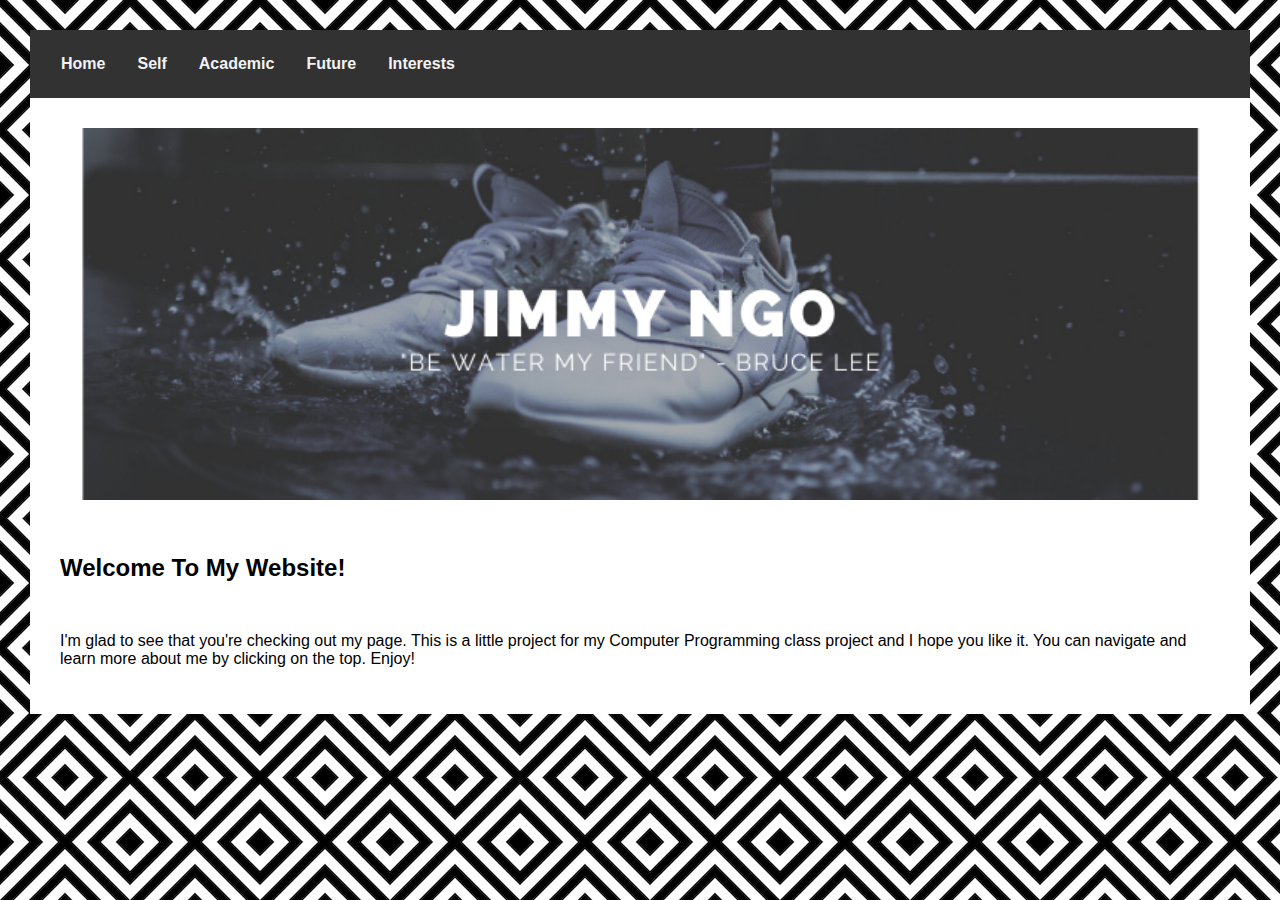
==== index.htm @ 94d0984e "something" ====
<!DOCTYPE html>
<html lang="en">
	<head>
		<meta charset="utf-8">
		<meta name="viewport" content="width=device-width, initial-scale=1">
		<link rel="stylesheet" href="personalweb.css">
	</head>
	<body>
		<div class="links">
			<a href="index.htm">Home</a> &nbsp; &nbsp; &nbsp;
			<a href="self.htm">Self</a> &nbsp; &nbsp; &nbsp;
			<a href="academic.htm">Academic</a> &nbsp; &nbsp; &nbsp;
			<a href="future.htm">Future</a> &nbsp; &nbsp; &nbsp;
			<a href="interests.htm">Interests</a> 
		</div>
		<div class="information">
			<img src= "Jimmy Ngo.png" alt="shoe in a puddle" style="width:100%;">
			<h2>Welcome To My Website!</h2>
			<p>I'm glad to see that you're checking out my page. This is a little project for
			my Computer Programming class project and I hope you like it. You can navigate 
			and learn more about me by clicking on the top. Enjoy!</p>
		</div>
	</body>
</html>
---- personalweb.css ----
* {box-sizing: border-box;font-family: Arial, Helvetica, sans-serif;padding: 15px;}
body {margin: 0;font-family: Arial, Helvetica, sans-serif;background-image:url(pattern.png);background-repeat:repeat}
.links {overflow: hidden;background-color: #323232;text-align: center;}
.links a {float: left;display: block;color: #f2f2f2;text-align: center;padding: 10px 16px;text-decoration: none;font-size: 16px;font-weight: bold;}
.links a:hover {color: #616979;font-size: 16px;font-weight: bold;}
.information {background-color: white;height: 100%;}
ul {line-height: 5px}
table, th, td {border: 1px solid black;border-collapse: collapse;}
th {background-color: #323232;color: white;}
caption {font-weight: bold;font-size: 17px;}
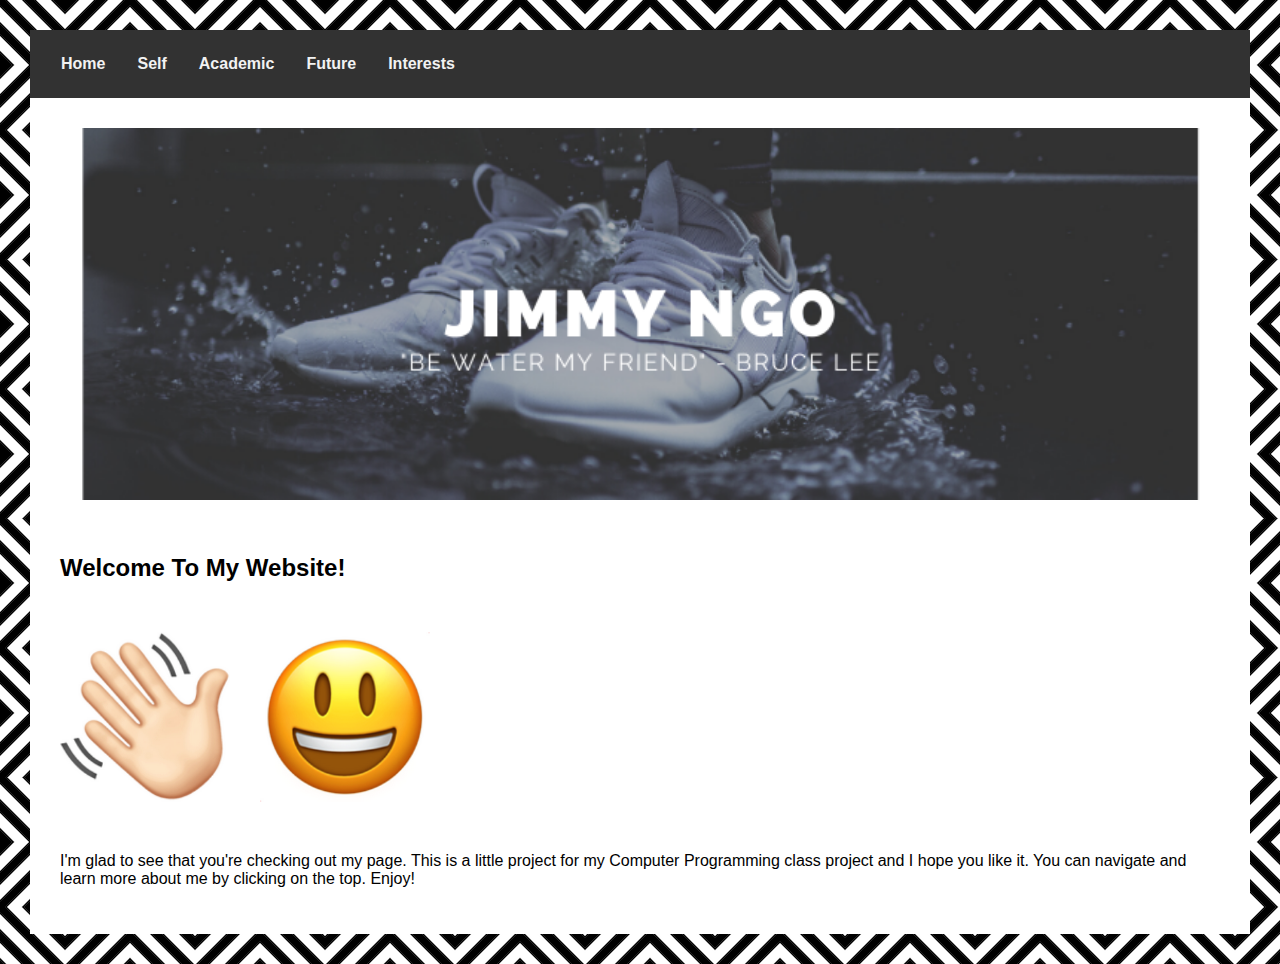
==== commit b1385457: "something part 2" ====
--- a/index.htm
+++ b/index.htm
@@ -16,6 +16,7 @@
 		<div class="information">
 			<img src= "Jimmy Ngo.png" alt="shoe in a puddle" style="width:100%;">
 			<h2>Welcome To My Website!</h2>
+			<img src="welcome.png" alt="waving hand emoji" style="width:200px;height:200px"><img src="smiling.png" alt="smiling emoji" style="width:200px;height:200px">
 			<p>I'm glad to see that you're checking out my page. This is a little project for
 			my Computer Programming class project and I hope you like it. You can navigate 
 			and learn more about me by clicking on the top. Enjoy!</p>
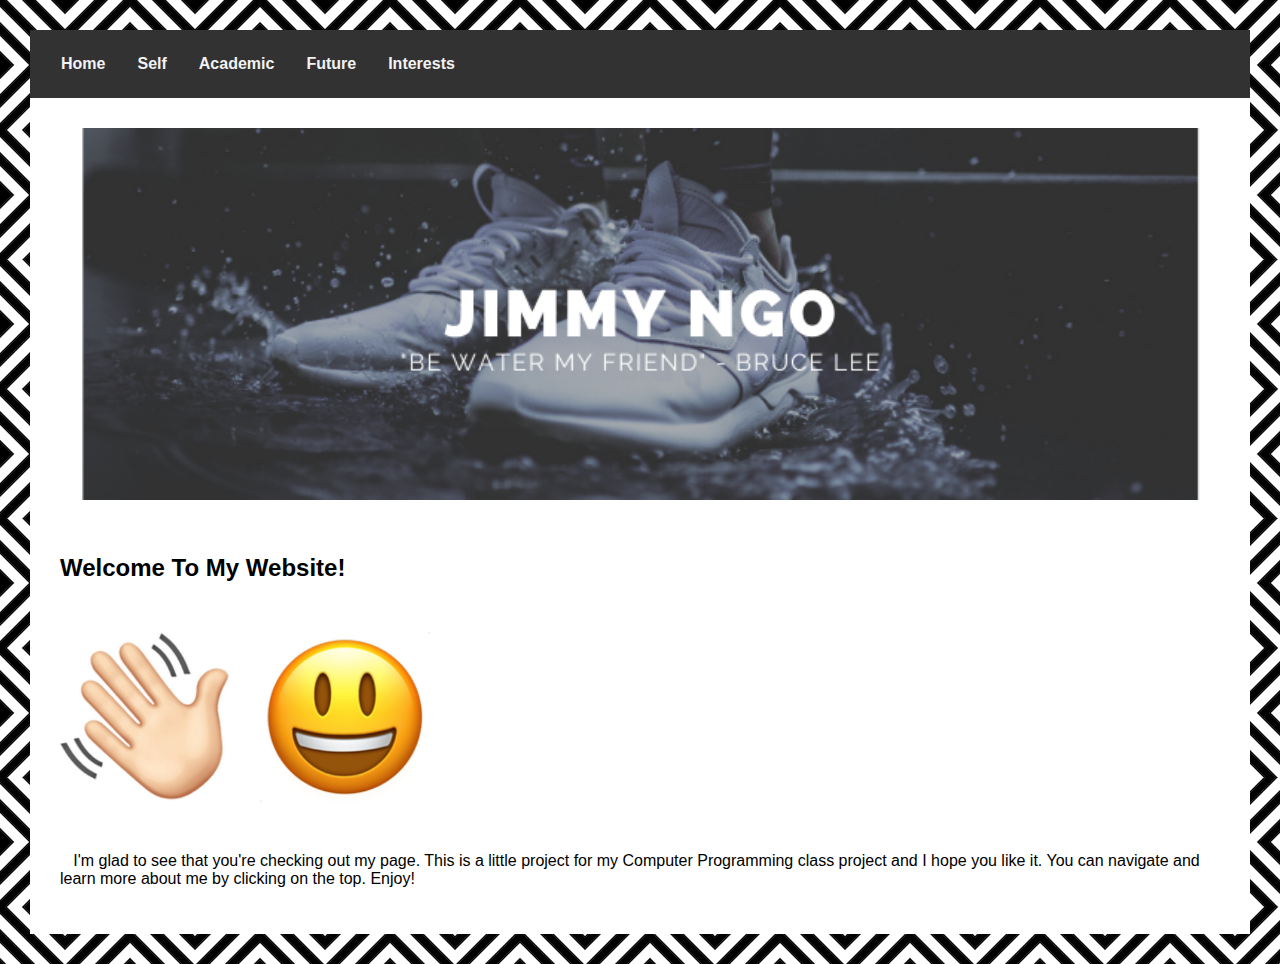
==== commit e1e9b784: "something part 3" ====
--- a/index.htm
+++ b/index.htm
@@ -17,7 +17,7 @@
 			<img src= "Jimmy Ngo.png" alt="shoe in a puddle" style="width:100%;">
 			<h2>Welcome To My Website!</h2>
 			<img src="welcome.png" alt="waving hand emoji" style="width:200px;height:200px"><img src="smiling.png" alt="smiling emoji" style="width:200px;height:200px">
-			<p>I'm glad to see that you're checking out my page. This is a little project for
+			<p>&nbsp; &nbsp;I'm glad to see that you're checking out my page. This is a little project for
 			my Computer Programming class project and I hope you like it. You can navigate 
 			and learn more about me by clicking on the top. Enjoy!</p>
 		</div>
